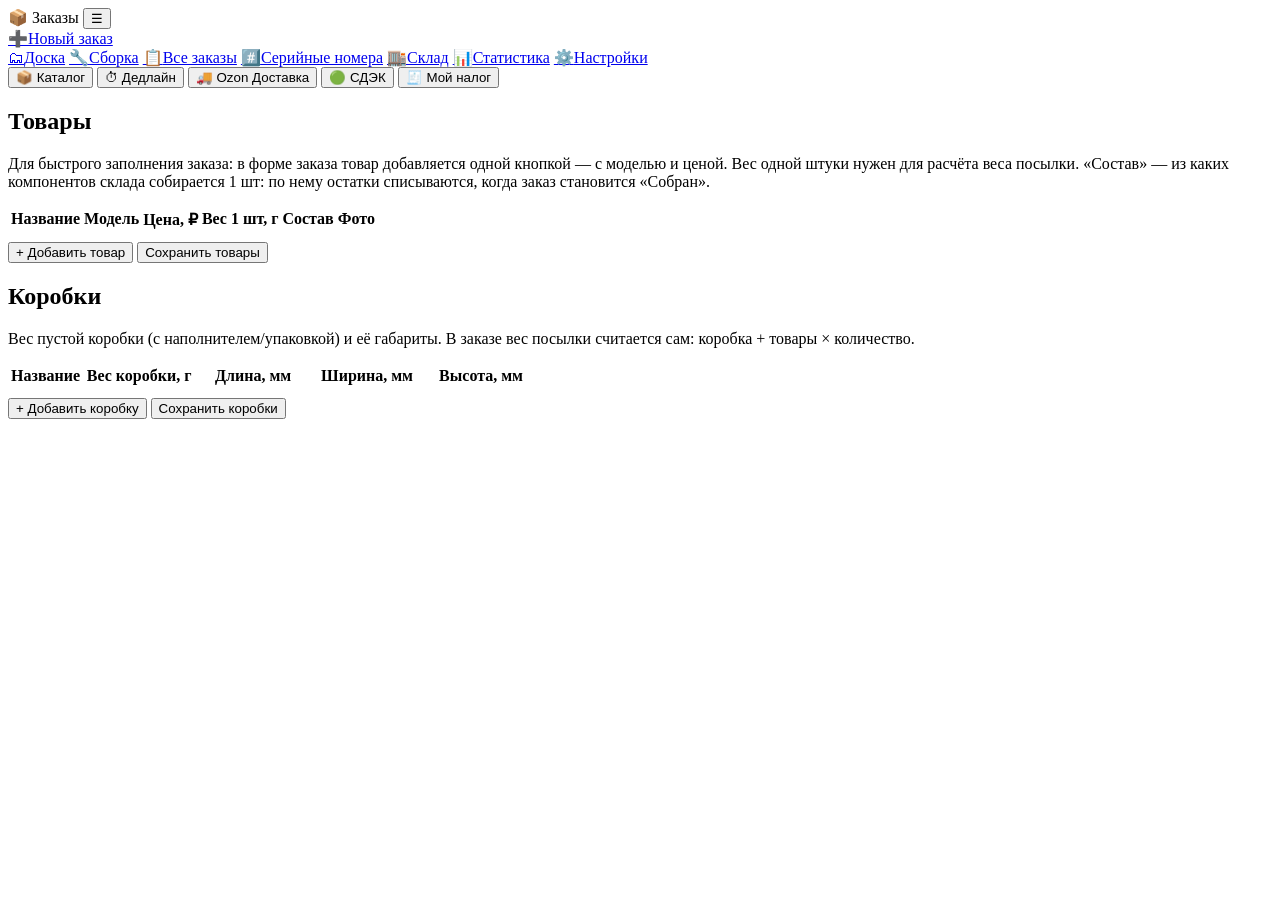
==== lab/public/settings.html @ 9946a9d1 "8" ====
<!DOCTYPE html>
<html lang="ru">
<head>
<meta charset="UTF-8">
<meta name="viewport" content="width=device-width, initial-scale=1.0">
<title>Настройки — Order Automation</title>
<link rel="stylesheet" href="/style.css">
<link rel="manifest" href="/manifest.webmanifest">
<meta name="theme-color" content="#171d2b">
</head>
<body>
<div class="layout">
<aside class="sidebar" id="sidebar">
  <div class="sidebar-top">
    <span class="brand">📦 Заказы</span>
    <button type="button" class="sidebar-toggle" id="sidebar-toggle" title="Свернуть/развернуть меню">☰</button>
  </div>
  <a href="/" class="new-order-btn"><span class="nav-icon">➕</span><span class="label">Новый заказ</span></a>
  <nav class="sidebar-nav">
    <a href="/board.html"><span class="nav-icon">🗂</span><span class="label">Доска</span></a>
    <a href="/assembly.html"><span class="nav-icon">🔧</span><span class="label">Сборка</span></a>
    <a href="/orders.html"><span class="nav-icon">📋</span><span class="label">Все заказы</span></a>
    <a href="/serials.html"><span class="nav-icon">#️⃣</span><span class="label">Серийные номера</span></a>
    <a href="/warehouse.html"><span class="nav-icon">🏬</span><span class="label">Склад</span></a>
    <a href="/stats.html"><span class="nav-icon">📊</span><span class="label">Статистика</span></a>
    <a href="/accounting.html" data-admin-only hidden><span class="nav-icon">💰</span><span class="label">Бухгалтерия</span></a>
    <a href="/settings.html" class="active"><span class="nav-icon">⚙️</span><span class="label">Настройки</span></a>
  </nav>
  <div class="sidebar-bottom" id="sidebar-user"></div>
</aside>
<main>
  <div class="settings-tabs" role="tablist">
    <button type="button" data-tab="catalog" class="active">📦 Каталог</button>
    <button type="button" data-tab="deadline">⏱ Дедлайн</button>
    <button type="button" data-tab="ozon">🚚 Ozon Доставка</button>
    <button type="button" data-tab="cdek">🟢 СДЭК</button>
    <button type="button" data-tab="npd">🧾 Мой налог</button>
    <button type="button" data-tab="users" hidden>👤 Пользователи</button>
  </div>

  <section data-panel="catalog">
  <div class="card">
    <h2>Товары</h2>
    <p class="muted">Для быстрого заполнения заказа: в форме заказа товар добавляется одной кнопкой — с моделью и ценой. Вес одной штуки нужен для расчёта веса посылки.
      «Состав» — из каких компонентов склада собирается 1 шт: по нему остатки списываются, когда заказ становится «Собран».</p>
    <table class="items-table" id="product-table">
      <thead>
        <tr>
          <th>Название</th>
          <th>Модель</th>
          <th>Цена, ₽</th>
          <th>Вес 1 шт, г</th>
          <th>Состав</th>
          <th>Фото</th>
          <th style="width:50px"></th>
        </tr>
      </thead>
      <tbody id="product-body"></tbody>
    </table>
    <div class="toolbar" style="margin-top:10px">
      <button type="button" class="secondary small" id="product-add">+ Добавить товар</button>
      <button type="button" id="product-save">Сохранить товары</button>
    </div>
  </div>

  <div class="card" style="margin-top:16px">
    <h2>Коробки</h2>
    <p class="muted">Вес пустой коробки (с наполнителем/упаковкой) и её габариты. В заказе вес посылки считается сам: коробка + товары × количество.</p>
    <table class="items-table" id="box-table">
      <thead>
        <tr>
          <th>Название</th>
          <th style="width:110px">Вес коробки, г</th>
          <th style="width:110px">Длина, мм</th>
          <th style="width:110px">Ширина, мм</th>
          <th style="width:110px">Высота, мм</th>
          <th style="width:50px"></th>
        </tr>
      </thead>
      <tbody id="box-body"></tbody>
    </table>
    <div class="toolbar" style="margin-top:10px">
      <button type="button" class="secondary small" id="box-add">+ Добавить коробку</button>
      <button type="button" id="box-save">Сохранить коробки</button>
    </div>
  </div>

  </section>

  <section data-panel="deadline" hidden>
  <div class="card">
    <h2>Дедлайн отправки</h2>
    <p class="muted">Сколько времени есть с момента создания заказа до переноса в «Отправлен». На доске, в списке и в заказе
      видно, сколько заказ уже висит и сколько осталось; просроченные подсвечиваются красным. 0 — без дедлайна (только счётчик времени).</p>
    <div class="grid-3" style="max-width:720px">
      <div class="field"><label>Заказы из CRM, часов</label><input id="deadline-crm" type="number" min="0" step="1"></div>
      <div class="field"><label>Заказы с сайта (с печатью), часов</label><input id="deadline-site" type="number" min="0" step="1"></div>
      <div class="field"><label>Предупреждать за, часов</label><input id="deadline-warn" type="number" min="0" step="1"></div>
    </div>
    <p class="muted" id="deadline-hint"></p>
    <div class="toolbar" style="margin-top:10px">
      <button type="button" id="deadline-save">Сохранить</button>
    </div>
  </div>
  </section>

  <section data-panel="ozon" hidden>
  <div class="card">
    <h2>Метод отгрузки</h2>
    <p class="muted">Выберите метод отгрузки, который уже создан в личном кабинете Ozon. Через него будут оформляться все отправления.</p>
    <div id="methods" class="muted">Загрузка…</div>
    <button type="button" class="secondary" id="reload-methods" style="margin-top:10px">Обновить список</button>
  </div>

  <div class="card" style="margin-top:16px">
    <h2>Сумма доставки</h2>
    <p class="muted">При «Рассчитать доставку» в заказ записывается стоимость доставки Ozon плюс страховка — процент от стоимости товаров.</p>
    <div class="toolbar">
      <div class="field" style="margin:0">
        <label>Страховка, % от стоимости товаров</label>
        <input id="insurance-percent" type="number" min="0" step="0.01" style="max-width:160px">
      </div>
      <button type="button" id="insurance-save" style="align-self:end">Сохранить</button>
    </div>
  </div>

  <div class="card" style="margin-top:16px">
    <h2>Подключение к Ozon</h2>
    <div id="creds-status" class="muted"></div>
    <div id="creds-form" hidden>
      <p class="muted">Client ID и Client Secret из личного кабинета Ozon:
        Настройки → Управление частными приложениями (<code>seller.ozon.ru/app/settings/private-apps</code>).
        Вводятся один раз.</p>
      <div class="grid-3">
        <div class="field">
          <label>Client ID</label>
          <input id="client-id" placeholder="Client ID">
        </div>
        <div class="field">
          <label>Client Secret</label>
          <input id="client-secret" type="password" placeholder="Client Secret">
        </div>
      </div>
      <button type="button" id="save-creds">Сохранить</button>
    </div>
    <button type="button" class="secondary" id="edit-creds" hidden>Изменить ключи</button>
  </div>
  </section>

  <section data-panel="cdek" hidden>
    <div class="card">
      <h2>ПВЗ отправки</h2>
      <p class="muted">Пункт СДЭК, куда вы относите посылки. Введите его адрес и выберите из списка.</p>
      <div id="cdek-sender-point" class="muted" style="margin-bottom:10px"></div>
      <div class="toolbar">
        <input id="cdek-sender-search" placeholder="Город, улица, дом — например: Москва, Ленина 5" style="flex:1">
        <button type="button" class="secondary" id="cdek-sender-find">Найти ПВЗ</button>
      </div>
      <div id="cdek-sender-results"></div>
    </div>

    <div class="card" style="margin-top:16px">
      <h2>Параметры отправки</h2>
      <div class="grid-3">
        <div class="field">
          <label>Тип заказа</label>
          <select id="cdek-order-type">
            <option value="2">Доставка (любой договор)</option>
            <option value="1">Интернет-магазин (договор с ИМ)</option>
          </select>
        </div>
        <div class="field">
          <label>Тариф до ПВЗ</label>
          <select id="cdek-tariff">
            <option value="136">136 — Посылка склад-склад</option>
            <option value="234">234 — Экономичная посылка склад-склад</option>
            <option value="483">483 — Экспресс склад-склад</option>
          </select>
        </div>
        <div class="field">
          <label>Тариф до постамата</label>
          <select id="cdek-tariff-postamat">
            <option value="368">368 — Посылка склад-постамат</option>
            <option value="378">378 — Экономичная посылка склад-постамат</option>
          </select>
        </div>
        <div class="field">
          <label>Отправитель (ФИО или компания)</label>
          <input id="cdek-sender-name" placeholder="Нужен для типа «Доставка»">
        </div>
        <div class="field">
          <label>Телефон отправителя</label>
          <input id="cdek-sender-phone" placeholder="+7 900 000-00-00">
        </div>
      </div>
      <p class="muted">Страховка СДЭК считается от стоимости товаров и входит в сумму расчёта — «Сумма доставки» в заказе заполняется полной суммой.</p>
      <button type="button" id="cdek-save-params">Сохранить</button>
    </div>

    <div class="card" style="margin-top:16px">
      <h2>Подключение к СДЭК</h2>
      <div id="cdek-creds-status" class="muted"></div>
      <div id="cdek-creds-form" hidden>
        <p class="muted">«Account» и «Secure password» из личного кабинета СДЭК: Интеграция → API. Вводятся один раз.</p>
        <div class="grid-3">
          <div class="field">
            <label>Account (client_id)</label>
            <input id="cdek-client-id">
          </div>
          <div class="field">
            <label>Secure password (client_secret)</label>
            <input id="cdek-client-secret" type="password">
          </div>
          <div class="field" style="align-self:end">
            <label><input type="checkbox" id="cdek-test-mode" style="width:auto;display:inline-block;margin-right:6px">Тестовый режим (api.edu.cdek.ru)</label>
          </div>
        </div>
        <button type="button" id="cdek-save-creds">Сохранить</button>
      </div>
      <button type="button" class="secondary" id="cdek-edit-creds" hidden>Изменить ключи</button>
    </div>

  </section>

  <section data-panel="npd" hidden>
    <div class="card">
      <h2>Вход в «Мой налог»</h2>
      <div id="npd-status" class="muted" style="margin-bottom:10px"></div>
      <div id="npd-login">
        <p class="muted">Нужен один раз: пароль не сохраняется, хранится только сессия. Вход — как на сайте lknpd.nalog.ru.</p>
        <div class="settings-tabs" style="margin-bottom:12px">
          <button type="button" class="active" data-npd-mode="password">По ИНН и паролю</button>
          <button type="button" data-npd-mode="sms">По СМС</button>
        </div>
        <div data-npd-form="password">
          <div class="grid-3">
            <div class="field"><label>ИНН</label><input id="npd-inn" inputmode="numeric" maxlength="12"></div>
            <div class="field"><label>Пароль от личного кабинета налогоплательщика</label><input id="npd-password" type="password"></div>
          </div>
          <button type="button" id="npd-login-password">Войти</button>
        </div>
        <div data-npd-form="sms" hidden>
          <div class="grid-3">
            <div class="field"><label>Телефон</label><input id="npd-phone" placeholder="+7 900 000-00-00"></div>
            <div class="field" id="npd-code-field" hidden><label>Код из СМС</label><input id="npd-code" inputmode="numeric" maxlength="6"></div>
          </div>
          <button type="button" id="npd-sms-start">Получить код</button>
          <button type="button" id="npd-sms-verify" hidden>Войти</button>
        </div>
      </div>
      <button type="button" class="secondary" id="npd-logout" hidden>Выйти из «Мой налог»</button>
    </div>

    <div class="card" style="margin-top:16px">
      <h2>Параметры чеков</h2>
      <div class="grid-3">
        <div class="field">
          <label>Способ оплаты в чеке</label>
          <select id="npd-payment-type">
            <option value="CASH">Наличные / перевод физлица (рекомендуется)</option>
            <option value="ACCOUNT">Безналичный на счёт (если ЛК отклонит — чек уйдёт как «Наличные»)</option>
          </select>
        </div>
        <div class="field" style="align-self:end">
          <label><input type="checkbox" id="npd-include-delivery" style="width:auto;display:inline-block;margin-right:6px">Доставка отдельной строкой в чеке</label>
        </div>
      </div>
      <div class="grid-2">
        <div class="field">
          <label>Строка товара в чеке</label>
          <input id="npd-item-template" placeholder="{товар} ({цвет}/{разъём}) - {кол-во} шт">
        </div>
        <div class="field">
          <label>Строка доставки в чеке</label>
          <input id="npd-delivery-template" placeholder="Доставка {служба}">
        </div>
      </div>
      <p class="muted">Подстановки: <code>{товар}</code> <code>{цвет}</code> <code>{разъём}</code> <code>{кол-во}</code> <code>{модель}</code> <code>{серийник}</code>, для доставки — <code>{служба}</code>.
        Название товара можно вписать своё, например «Электрический автолоадер ({цвет}/{разъём}) - {кол-во} шт».
        Сумма строки — цена × количество. Чек пробивается на доход от физического лица.</p>
      <button type="button" id="npd-save">Сохранить</button>
    </div>
  </section>

  <section data-panel="users" hidden>
  <div class="toolbar">
    <h2 style="margin:0">Сотрудники</h2>
    <div class="spacer"></div>
    <button type="button" id="add-user">+ Добавить сотрудника</button>
  </div>
  <div class="card">
    <table class="orders-table" id="table">
      <thead>
        <tr>
          <th>Логин</th>
          <th>Роль</th>
          <th>Создан</th>
          <th></th>
        </tr>
      </thead>
      <tbody id="tbody"></tbody>
    </table>
  </div>
  </section>
</main>
</div>
<script src="/app.js"></script>
<script>
// Вкладки настроек; активная запоминается в адресе (#catalog, #deadline, #ozon, #cdek, #npd, #users).
function showTab(name) {
  const btn = document.querySelector(`.settings-tabs [data-tab="${name}"]`);
  if (!btn || btn.hidden) name = 'catalog';
  document.querySelectorAll('.settings-tabs [data-tab]').forEach((b) => b.classList.toggle('active', b.dataset.tab === name));
  document.querySelectorAll('[data-panel]').forEach((p) => { p.hidden = p.dataset.panel !== name; });
}
document.querySelectorAll('.settings-tabs [data-tab]').forEach((b) => b.addEventListener('click', () => {
  history.replaceState(null, '', `#${b.dataset.tab}`);
  showTab(b.dataset.tab);
}));
showTab(location.hash.slice(1) || 'catalog');

// ---- Дедлайн отправки ----
const deadlineInputs = { crm_hours: 'deadline-crm', site_hours: 'deadline-site', warn_hours: 'deadline-warn' };

function renderDeadlineHint() {
  const h = (id) => Number(document.getElementById(id).value) || 0;
  const fmt = (hours) => (hours ? formatDuration(hours * 3600e3) : 'без срока');
  document.getElementById('deadline-hint').textContent =
    `CRM: ${fmt(h('deadline-crm'))} · сайт: ${fmt(h('deadline-site'))} · жёлтым — за ${fmt(h('deadline-warn'))} до срока`;
}

async function loadDeadline() {
  const d = await api('/api/settings/deadline');
  for (const [k, id] of Object.entries(deadlineInputs)) document.getElementById(id).value = d[k];
  renderDeadlineHint();
}

Object.values(deadlineInputs).forEach((id) => document.getElementById(id).addEventListener('input', renderDeadlineHint));

document.getElementById('deadline-save').addEventListener('click', async () => {
  const body = {};
  for (const [k, id] of Object.entries(deadlineInputs)) body[k] = document.getElementById(id).value.trim() || '0';
  try {
    await api('/api/settings/deadline', { method: 'PUT', body: JSON.stringify(body) });
    toast('Дедлайн сохранён', 'success');
    loadDeadline();
  } catch (err) {
    toast(err.message, 'error');
  }
});

loadDeadline().catch((err) => toast(err.message, 'error'));

// ---- Ozon Доставка ----
let settings = {};

function statusLabel(status) {
  return {
    unknown: 'неизвестно', forming: 'создаётся', active: 'активен', blocked: 'заблокирован',
    closed: 'закрыт', error: 'ошибка',
  }[status] || status || '—';
}

function escapeText(value) {
  const div = document.createElement('div');
  div.textContent = value == null ? '' : String(value);
  return div.innerHTML;
}

function renderCreds() {
  const connected = settings.client_id && settings.has_secret;
  document.getElementById('creds-status').innerHTML = connected
    ? `Подключено · Client ID: <code>${escapeText(settings.client_id)}</code>`
    : 'Ключи ещё не введены.';
  document.getElementById('creds-form').hidden = connected;
  document.getElementById('edit-creds').hidden = !connected;
  document.getElementById('client-id').value = settings.client_id || '';
}

async function loadSettings() {
  settings = await api('/api/ozon/settings');
  renderCreds();
}

async function selectMethod(id) {
  try {
    await api('/api/ozon/settings', { method: 'POST', body: JSON.stringify({ shipment_method_id: String(id) }) });
    settings.shipment_method_id = String(id);
    toast('Метод отгрузки выбран', 'success');
    loadMethods();
  } catch (err) {
    toast(err.message, 'error');
  }
}

async function loadMethods() {
  const wrap = document.getElementById('methods');
  if (!settings.client_id || !settings.has_secret) {
    wrap.innerHTML = '<span class="muted">Сначала введите ключи в блоке «Подключение к Ozon» ниже.</span>';
    return;
  }
  wrap.innerHTML = '<span class="muted">Загрузка…</span>';
  try {
    const { shipment_methods: all = [] } = await api('/api/ozon/shipment-methods');
    // Закрытые методы не нужны; выбранный показываем всегда, чтобы было видно, что он закрыт.
    const methods = all.filter((m) => m.status !== 'closed' || String(m.shipment_method_id) === String(settings.shipment_method_id));
    if (!methods.length) {
      wrap.innerHTML = '<span class="muted">В кабинете Ozon нет методов отгрузки.</span>';
      return;
    }
    wrap.innerHTML = '';
    methods.forEach((m) => {
      const selected = String(m.shipment_method_id) === String(settings.shipment_method_id);
      const row = el(`
        <div style="display:flex;align-items:center;gap:12px;padding:10px 0;border-bottom:1px solid var(--border)">
          <div style="flex:1">
            <div><strong>${escapeText(m.name || '—')}</strong> <span class="pill">${escapeText(statusLabel(m.status))}</span></div>
            <div class="muted" style="font-size:12px">${escapeText(m.full_address || '')}</div>
            <div class="muted" style="font-size:12px">ID: ${escapeText(m.shipment_method_id)}</div>
            ${m.error ? `<div style="color:var(--danger);font-size:12px">${escapeText(m.error)}</div>` : ''}
          </div>
          ${selected
            ? '<span style="color:var(--accent-2);white-space:nowrap">✓ Выбран</span>'
            : '<button type="button" class="secondary">Выбрать</button>'}
        </div>
      `);
      const btn = row.querySelector('button');
      if (btn) btn.addEventListener('click', () => selectMethod(m.shipment_method_id));
      wrap.appendChild(row);
    });
  } catch (err) {
    wrap.innerHTML = `<span style="color:var(--danger)">${escapeText(err.message)}</span>`;
  }
}

document.getElementById('reload-methods').addEventListener('click', loadMethods);

document.getElementById('edit-creds').addEventListener('click', () => {
  document.getElementById('creds-form').hidden = false;
  document.getElementById('edit-creds').hidden = true;
});

document.getElementById('save-creds').addEventListener('click', async () => {
  const clientId = document.getElementById('client-id').value.trim();
  const clientSecret = document.getElementById('client-secret').value.trim();
  if (!clientId || (!clientSecret && !settings.has_secret)) {
    toast('Заполните Client ID и Client Secret', 'error');
    return;
  }
  try {
    await api('/api/ozon/settings', {
      method: 'POST',
      body: JSON.stringify({ client_id: clientId, client_secret: clientSecret }),
    });
    document.getElementById('client-secret').value = '';
    toast('Ключи сохранены', 'success');
    await loadSettings();
    loadMethods();
  } catch (err) {
    toast(err.message, 'error');
  }
});

const boxBody = document.getElementById('box-body');

function addBoxRow(t = {}) {
  const row = el(`
    <tr>
      <td><input data-k="name" placeholder="Например: Лоадер ×1"></td>
      <td><input data-k="weight_g" type="number" min="1" step="1"></td>
      <td><input data-k="length_mm" type="number" min="1" step="1"></td>
      <td><input data-k="width_mm" type="number" min="1" step="1"></td>
      <td><input data-k="height_mm" type="number" min="1" step="1"></td>
      <td><button type="button" class="secondary small remove-item" title="Удалить">✕</button></td>
    </tr>
  `);
  for (const input of row.querySelectorAll('input')) input.value = t[input.dataset.k] ?? '';
  row.querySelector('button').addEventListener('click', () => row.remove());
  boxBody.appendChild(row);
}

async function loadBoxes() {
  const { templates } = await api('/api/catalog/boxes');
  boxBody.innerHTML = '';
  templates.forEach(addBoxRow);
  if (!templates.length) addBoxRow();
}

document.getElementById('box-add').addEventListener('click', () => addBoxRow());

document.getElementById('box-save').addEventListener('click', async () => {
  const templates = [...boxBody.querySelectorAll('tr')].map((row) => {
    const t = {};
    for (const input of row.querySelectorAll('input')) t[input.dataset.k] = input.value.trim();
    return t;
  }).filter((t) => t.name);
  const bad = templates.find((t) => ['weight_g', 'length_mm', 'width_mm', 'height_mm'].some((k) => !(Number(t[k]) >= 1)));
  if (bad) { toast(`Заполните вес и габариты коробки «${bad.name}»`, 'error'); return; }
  try {
    await api('/api/catalog/boxes', { method: 'PUT', body: JSON.stringify({ templates }) });
    toast('Коробки сохранены', 'success');
    loadBoxes();
  } catch (err) {
    toast(err.message, 'error');
  }
});

document.getElementById('insurance-save').addEventListener('click', async () => {
  try {
    await api('/api/ozon/settings', {
      method: 'POST',
      body: JSON.stringify({ insurance_percent: document.getElementById('insurance-percent').value.trim() || '0' }),
    });
    toast('Сохранено', 'success');
  } catch (err) {
    toast(err.message, 'error');
  }
});

loadSettings()
  .then(() => { document.getElementById('insurance-percent').value = settings.insurance_percent || ''; })
  .then(loadMethods)
  .catch((err) => toast(err.message, 'error'));
loadBoxes().catch((err) => toast(err.message, 'error'));

// ---- Каталог товаров ----
const productBody = document.getElementById('product-body');
let catalogModels = [];
let catalogColors = [];
let catalogConnectors = [];
let stockComponents = [];

function compositionLabel(list) {
  return list.length ? `🧩 ${list.length} поз.` : '🧩 Задать';
}

// Состав товара: компонент склада × количество на 1 шт; цвет/разъём — если строка только для такого варианта.
function openComposition(row) {
  const name = row.querySelector('[data-k="name"]').value.trim() || 'товар';
  const overlay = el(`<div class="modal-overlay"><div class="modal-box acc-modal" style="max-width:760px">
    <h3>Состав: ${escapeText(name)}</h3>
    <p class="muted acc-hint">Сколько каждого компонента уходит на 1 шт. Если компонент нужен только для определённого
      цвета или разъёма (например, пластик нужного цвета) — выберите его, иначе оставьте «любой».</p>
    <div id="comp-lines"></div>
    ${stockComponents.length
      ? '<button type="button" class="secondary small" id="comp-add">+ Компонент</button>'
      : '<p class="muted">На складе ещё нет компонентов — добавьте их на странице <a href="/warehouse.html">Склад</a>.</p>'}
    <div class="modal-actions acc-modal-actions">
      <div class="spacer"></div>
      <button type="button" class="secondary" data-close>Отмена</button>
      <button type="button" id="comp-ok">Готово</button>
    </div>
  </div></div>`);
  document.body.appendChild(overlay);
  const close = () => overlay.remove();
  overlay.addEventListener('click', (e) => { if (e.target === overlay) close(); });
  overlay.querySelector('[data-close]').addEventListener('click', close);
  const linesEl = overlay.querySelector('#comp-lines');
  const opts = (list, value, key, label, any) => [`<option value="">${any}</option>`, ...list.map((x) =>
    `<option value="${escapeText(x[key])}" ${String(x[key]) === String(value) ? 'selected' : ''}>${escapeText(x[label])}</option>`)].join('');
  const addLine = (c = {}) => {
    const line = el(`<div class="wh-comp-row">
      <select data-c="component_id">${opts(stockComponents, c.component_id, 'id', 'name', '— компонент —')}</select>
      <input data-c="qty" type="number" min="0" step="any" placeholder="кол-во" value="${c.qty ?? 1}">
      <select data-c="color" style="flex:0 1 140px">${opts(catalogColors, c.color, 'letter', 'shortLabel', 'цвет: любой')}</select>
      <select data-c="connector" style="flex:0 1 140px">${opts(catalogConnectors, c.connector, 'letter', 'label', 'разъём: любой')}</select>
      <button type="button" class="secondary small" title="Убрать">✕</button>
    </div>`);
    line.querySelector('button').addEventListener('click', () => line.remove());
    linesEl.appendChild(line);
  };
  (row._components || []).forEach(addLine);
  overlay.querySelector('#comp-add')?.addEventListener('click', () => addLine({}));
  if (!(row._components || []).length && stockComponents.length) addLine({});
  overlay.querySelector('#comp-ok').addEventListener('click', () => {
    row._components = [...linesEl.querySelectorAll('.wh-comp-row')].map((line) => {
      const c = {};
      for (const input of line.querySelectorAll('[data-c]')) c[input.dataset.c] = input.value;
      return { component_id: Number(c.component_id), qty: Number(String(c.qty).replace(',', '.')), color: c.color, connector: c.connector };
    }).filter((c) => c.component_id && c.qty > 0);
    row.querySelector('.comp-btn').textContent = compositionLabel(row._components);
    close();
    saveProducts('Состав сохранён'); // сразу в базу — иначе при переходе на другую страницу состав терялся
  });
}

// ---- Фото товара (показывает магазин TACLAB; первое — главное) ----
function photosLabel(list) {
  return list.length ? `📷 ${list.length}` : '📷 Добавить';
}

// Фото с камеры — 5–25 МБ: уменьшаем в браузере до 1600 px и сохраняем JPEG (без геометок EXIF).
function shrinkPhoto(file) {
  return new Promise((resolve, reject) => {
    const img = new Image();
    const url = URL.createObjectURL(file);
    img.onload = () => {
      const scale = Math.min(1, 1600 / Math.max(img.naturalWidth, img.naturalHeight));
      const canvas = document.createElement('canvas');
      canvas.width = Math.round(img.naturalWidth * scale);
      canvas.height = Math.round(img.naturalHeight * scale);
      canvas.getContext('2d').drawImage(img, 0, 0, canvas.width, canvas.height);
      URL.revokeObjectURL(url);
      const dataUrl = canvas.toDataURL('image/jpeg', 0.86);
      resolve(dataUrl.slice(dataUrl.indexOf(',') + 1));
    };
    img.onerror = () => {
      URL.revokeObjectURL(url);
      reject(new Error(`${file.name}: не картинка`));
    };
    img.src = url;
  });
}

function openPhotos(row) {
  const name = row.querySelector('[data-k="name"]').value.trim() || 'товар';
  const overlay = el(`<div class="modal-overlay"><div class="modal-box acc-modal" style="max-width:760px">
    <h3>Фото: ${escapeText(name)}</h3>
    <p class="muted acc-hint">Эти фото показывает магазин TACLAB. Первое — главное (на карточке в каталоге).
      Лучше всего — на тёмном фоне с боковым светом. Фото с камеры уменьшаются при загрузке.</p>
    <div id="photo-grid" style="display:flex;flex-wrap:wrap;gap:10px;margin:12px 0"></div>
    <label class="secondary small" style="display:inline-block;cursor:pointer">
      + Загрузить фото
      <input type="file" id="photo-input" accept="image/jpeg,image/png,image/webp" multiple style="display:none">
    </label>
    <span id="photo-status" class="muted" style="margin-left:10px"></span>
    <div class="modal-actions acc-modal-actions">
      <div class="spacer"></div>
      <button type="button" class="secondary" data-close>Отмена</button>
      <button type="button" id="photo-ok">Готово</button>
    </div>
  </div></div>`);
  document.body.appendChild(overlay);
  let photos = [...(row._photos || [])];
  const close = () => overlay.remove();
  overlay.addEventListener('click', (e) => { if (e.target === overlay) close(); });
  overlay.querySelector('[data-close]').addEventListener('click', close);
  const grid = overlay.querySelector('#photo-grid');
  const status = overlay.querySelector('#photo-status');
  const render = () => {
    grid.innerHTML = '';
    if (!photos.length) grid.appendChild(el('<p class="muted">Фото ещё нет.</p>'));
    photos.forEach((file, i) => {
      const card = el(`<div style="width:120px;display:flex;flex-direction:column;gap:4px">
        <img src="/api/catalog/photos/${encodeURIComponent(file)}" alt="" style="width:120px;height:120px;object-fit:cover;border-radius:6px;border:1px solid var(--border, #ddd)">
        <div style="display:flex;justify-content:space-between;font-size:12px">
          ${i === 0 ? '<span class="muted">главное</span>' : '<button type="button" class="secondary small" data-first>Главное</button>'}
          <button type="button" class="secondary small" data-remove title="Убрать">✕</button>
        </div>
      </div>`);
      card.querySelector('[data-first]')?.addEventListener('click', () => { photos = [file, ...photos.filter((f) => f !== file)]; render(); });
      card.querySelector('[data-remove]').addEventListener('click', () => { photos = photos.filter((f) => f !== file); render(); });
      grid.appendChild(card);
    });
  };
  render();
  overlay.querySelector('#photo-input').addEventListener('change', async (e) => {
    const files = [...e.target.files];
    e.target.value = '';
    for (const [i, file] of files.entries()) {
      status.textContent = `Загружаем ${i + 1} из ${files.length}…`;
      try {
        const dataBase64 = await shrinkPhoto(file);
        const { file: saved } = await api('/api/catalog/photos', {
          method: 'POST',
          body: JSON.stringify({ filename: 'photo.jpg', dataBase64 }),
        });
        photos.push(saved);
        render();
      } catch (err) {
        toast(err.message, 'error');
      }
    }
    status.textContent = '';
  });
  overlay.querySelector('#photo-ok').addEventListener('click', () => {
    row._photos = photos;
    row.querySelector('.photo-btn').textContent = photosLabel(photos);
    close();
    saveProducts('Фото сохранены'); // сразу в базу, как состав
  });
}

function addProductRow(t = {}) {
  const modelOptions = ['<option value="">—</option>', ...catalogModels.map((m) => `<option value="${m.id}">${escapeText(m.label)}</option>`)].join('');
  const row = el(`
    <tr>
      <td><input data-k="name" placeholder="Например: Электрический автолоадер"></td>
      <td><select data-k="model_id">${modelOptions}</select></td>
      <td><input data-k="price" type="number" min="0" step="0.01"></td>
      <td><input data-k="weight_g" type="number" min="0" step="1"></td>
      <td><button type="button" class="secondary small comp-btn" style="white-space:nowrap"></button></td>
      <td><button type="button" class="secondary small photo-btn" style="white-space:nowrap"></button></td>
      <td><button type="button" class="secondary small remove-item" title="Удалить">✕</button></td>
    </tr>
  `);
  for (const input of row.querySelectorAll('[data-k]')) input.value = t[input.dataset.k] ?? '';
  row._components = Array.isArray(t.components) ? t.components : [];
  const compBtn = row.querySelector('.comp-btn');
  compBtn.textContent = compositionLabel(row._components);
  compBtn.addEventListener('click', () => openComposition(row));
  row._photos = Array.isArray(t.photos) ? t.photos : [];
  const photoBtn = row.querySelector('.photo-btn');
  photoBtn.textContent = photosLabel(row._photos);
  photoBtn.addEventListener('click', () => openPhotos(row));
  row.querySelector('.remove-item').addEventListener('click', () => row.remove());
  productBody.appendChild(row);
}

async function loadProducts() {
  const [{ templates, components }, cat] = await Promise.all([api('/api/catalog/products'), api('/api/catalog')]);
  catalogModels = cat.models || [];
  catalogColors = cat.colors || [];
  catalogConnectors = cat.connectors || [];
  stockComponents = components || [];
  productBody.innerHTML = '';
  templates.forEach(addProductRow);
  if (!templates.length) addProductRow();
}

document.getElementById('product-add').addEventListener('click', () => addProductRow());

async function saveProducts(message = 'Товары сохранены') {
  const templates = [...productBody.querySelectorAll('tr')].map((row) => {
    const t = {};
    for (const input of row.querySelectorAll('[data-k]')) t[input.dataset.k] = input.value.trim();
    t.components = row._components || [];
    t.photos = row._photos || [];
    return t;
  }).filter((t) => t.name);
  try {
    await api('/api/catalog/products', { method: 'PUT', body: JSON.stringify({ templates }) });
    toast(message, 'success');
    loadProducts();
  } catch (err) {
    toast(err.message, 'error');
  }
}

document.getElementById('product-save').addEventListener('click', () => saveProducts());

loadProducts().catch((err) => toast(err.message, 'error'));

// ---- СДЭК ----
let cdekSettings = {};

function renderCdek() {
  const c = cdekSettings;
  const connected = c.client_id && c.has_secret;
  document.getElementById('cdek-creds-status').innerHTML = connected
    ? `Подключено · Account: <code>${escapeText(c.client_id)}</code>${c.test_mode ? ' · <strong>тестовый режим</strong>' : ''}`
    : 'Ключи ещё не введены.';
  document.getElementById('cdek-creds-form').hidden = connected;
  document.getElementById('cdek-edit-creds').hidden = !connected;
  document.getElementById('cdek-client-id').value = c.client_id || '';
  document.getElementById('cdek-test-mode').checked = !!c.test_mode;
  document.getElementById('cdek-order-type').value = c.order_type || '2';
  setSelectValue('cdek-tariff', c.tariff_code || '136');
  setSelectValue('cdek-tariff-postamat', c.tariff_postamat || '368');
  document.getElementById('cdek-sender-name').value = c.sender_name || '';
  document.getElementById('cdek-sender-phone').value = c.sender_phone || '';
  document.getElementById('cdek-sender-point').innerHTML = c.shipment_point?.code
    ? `Выбран: <strong>${escapeText(c.shipment_point.full_address)}</strong> (код ${escapeText(c.shipment_point.code)})`
    : 'ПВЗ отправки не выбран.';
}

// Тариф, которого нет в списке, добавляем как отдельный пункт.
function setSelectValue(id, value) {
  const sel = document.getElementById(id);
  if (![...sel.options].some((o) => o.value === String(value))) sel.appendChild(el(`<option value="${escapeText(value)}">${escapeText(value)}</option>`));
  sel.value = String(value);
}

async function loadCdek() {
  cdekSettings = await api('/api/cdek/settings');
  renderCdek();
}

async function saveCdek(data, message = 'Сохранено') {
  try {
    await api('/api/cdek/settings', { method: 'POST', body: JSON.stringify(data) });
    toast(message, 'success');
    await loadCdek();
  } catch (err) {
    toast(err.message, 'error');
  }
}

document.getElementById('cdek-edit-creds').addEventListener('click', () => {
  document.getElementById('cdek-creds-form').hidden = false;
  document.getElementById('cdek-edit-creds').hidden = true;
});

document.getElementById('cdek-save-creds').addEventListener('click', () => {
  const clientId = document.getElementById('cdek-client-id').value.trim();
  const clientSecret = document.getElementById('cdek-client-secret').value.trim();
  if (!clientId || (!clientSecret && !cdekSettings.has_secret)) { toast('Заполните Account и Secure password', 'error'); return; }
  document.getElementById('cdek-client-secret').value = '';
  saveCdek({ client_id: clientId, client_secret: clientSecret, test_mode: document.getElementById('cdek-test-mode').checked }, 'Ключи сохранены');
});

document.getElementById('cdek-save-params').addEventListener('click', () => saveCdek({
  order_type: document.getElementById('cdek-order-type').value,
  tariff_code: document.getElementById('cdek-tariff').value,
  tariff_postamat: document.getElementById('cdek-tariff-postamat').value,
  sender_name: document.getElementById('cdek-sender-name').value.trim(),
  sender_phone: document.getElementById('cdek-sender-phone').value.trim(),
}));

document.getElementById('cdek-sender-find').addEventListener('click', async () => {
  const wrap = document.getElementById('cdek-sender-results');
  const address = document.getElementById('cdek-sender-search').value.trim();
  if (!address) { toast('Введите адрес ПВЗ', 'error'); return; }
  wrap.innerHTML = '<div class="muted">Поиск…</div>';
  try {
    const { points } = await api('/api/cdek/points/find', { method: 'POST', body: JSON.stringify({ address, purpose: 'reception' }) });
    wrap.innerHTML = points.length ? '' : '<div class="muted">Ничего не найдено — проверьте город и улицу.</div>';
    points.forEach((p) => {
      const row = el(`
        <div style="display:flex;align-items:center;gap:12px;padding:8px 0;border-bottom:1px solid var(--border)">
          <div style="flex:1">
            <div>${escapeText(p.full_address)}</div>
            <div class="muted" style="font-size:12px">${escapeText([p.name, p.type, p.code, p.work_time].filter(Boolean).join(' · '))}</div>
          </div>
          <button type="button" class="secondary small">Выбрать</button>
        </div>
      `);
      row.querySelector('button').addEventListener('click', async () => {
        await saveCdek({ shipment_point: p }, 'ПВЗ отправки выбран');
        wrap.innerHTML = '';
      });
      wrap.appendChild(row);
    });
  } catch (err) {
    wrap.innerHTML = `<div style="color:var(--danger)">${escapeText(err.message)}</div>`;
  }
});

loadCdek().catch((err) => toast(err.message, 'error'));

// ---- Мой налог ----
let npdSettings = {};
let npdChallenge = '';

function renderNpd() {
  const c = npdSettings;
  document.getElementById('npd-status').innerHTML = c.connected
    ? `Подключено · ${escapeText(c.name || '')} · ИНН <code>${escapeText(c.inn)}</code>`
    : 'Не подключено.';
  document.getElementById('npd-login').hidden = c.connected;
  document.getElementById('npd-logout').hidden = !c.connected;
  document.getElementById('npd-payment-type').value = c.payment_type || 'CASH';
  document.getElementById('npd-include-delivery').checked = c.include_delivery !== false;
  document.getElementById('npd-item-template').value = c.item_template || '';
  document.getElementById('npd-delivery-template').value = c.delivery_template || '';
  if (c.inn && !document.getElementById('npd-inn').value) document.getElementById('npd-inn').value = c.inn;
}

async function loadNpd() {
  npdSettings = await api('/api/npd/settings');
  renderNpd();
}

document.querySelectorAll('[data-npd-mode]').forEach((btn) => btn.addEventListener('click', () => {
  document.querySelectorAll('[data-npd-mode]').forEach((b) => b.classList.toggle('active', b === btn));
  document.querySelectorAll('[data-npd-form]').forEach((f) => { f.hidden = f.dataset.npdForm !== btn.dataset.npdMode; });
}));

async function npdDo(path, body, message) {
  try {
    const result = await api(path, { method: 'POST', body: JSON.stringify(body || {}) });
    if (message) toast(message, 'success');
    await loadNpd();
    return result;
  } catch (err) {
    toast(err.message, 'error');
    return null;
  }
}

document.getElementById('npd-login-password').addEventListener('click', async () => {
  const inn = document.getElementById('npd-inn').value.trim();
  const password = document.getElementById('npd-password').value;
  if (!/^\d{12}$/.test(inn)) { toast('ИНН физлица — 12 цифр', 'error'); return; }
  const ok = await npdDo('/api/npd/login', { inn, password }, 'Вход выполнен');
  if (ok) document.getElementById('npd-password').value = '';
});

document.getElementById('npd-sms-start').addEventListener('click', async () => {
  const phone = document.getElementById('npd-phone').value.trim();
  try {
    const r = await api('/api/npd/sms/start', { method: 'POST', body: JSON.stringify({ phone }) });
    npdChallenge = r.challengeToken;
    document.getElementById('npd-code-field').hidden = false;
    document.getElementById('npd-sms-verify').hidden = false;
    toast('Код отправлен в СМС', 'success');
  } catch (err) {
    toast(err.message, 'error');
  }
});

document.getElementById('npd-sms-verify').addEventListener('click', () => npdDo('/api/npd/sms/verify', {
  phone: document.getElementById('npd-phone').value.trim(),
  code: document.getElementById('npd-code').value.trim(),
  challenge_token: npdChallenge,
}, 'Вход выполнен'));

document.getElementById('npd-logout').addEventListener('click', async () => {
  if (!(await confirmDialog('Выйти из «Мой налог»? Для новых чеков нужно будет войти снова.'))) return;
  npdDo('/api/npd/logout', {}, 'Вы вышли');
});

document.getElementById('npd-save').addEventListener('click', () => npdDo('/api/npd/settings', {
  payment_type: document.getElementById('npd-payment-type').value,
  include_delivery: document.getElementById('npd-include-delivery').checked,
  item_template: document.getElementById('npd-item-template').value,
  delivery_template: document.getElementById('npd-delivery-template').value,
}, 'Сохранено'));

loadNpd().catch((err) => toast(err.message, 'error'));

// ---- Пользователи ----
let me = null;

function userRow(u) {
  const row = el(`
    <tr>
      <td>${u.username}</td>
      <td>${u.role === 'admin' ? 'Администратор' : 'Сотрудник'}</td>
      <td>${new Date(u.created_at).toLocaleDateString('ru-RU')}</td>
      <td style="text-align:right">
        <button type="button" class="secondary small reset-pw">Сменить пароль</button>
        ${u.id !== me.id ? '<button type="button" class="danger small delete-user">Удалить</button>' : ''}
      </td>
    </tr>
  `);
  row.querySelector('.reset-pw').addEventListener('click', async () => {
    const password = prompt(`Новый пароль для «${u.username}» (минимум 6 символов):`);
    if (!password) return;
    try {
      await api(`/api/users/${u.id}`, { method: 'PATCH', body: JSON.stringify({ password }) });
      toast('Пароль обновлён', 'success');
    } catch (err) {
      toast(err.message, 'error');
    }
  });
  const deleteBtn = row.querySelector('.delete-user');
  if (deleteBtn) {
    deleteBtn.addEventListener('click', async () => {
      if (!(await confirmDialog(`Удалить пользователя «${u.username}»?`))) return;
      try {
        await api(`/api/users/${u.id}`, { method: 'DELETE' });
        row.remove();
        toast('Пользователь удалён', 'success');
      } catch (err) {
        toast(err.message, 'error');
      }
    });
  }
  return row;
}

async function loadUsers() {
  me = await api('/api/auth/me');
  if (me.role !== 'admin') return;
  document.querySelector('.settings-tabs [data-tab="users"]').hidden = false;
  const users = await api('/api/users');
  const tbody = document.getElementById('tbody');
  tbody.innerHTML = '';
  for (const u of users) tbody.appendChild(userRow(u));
}

document.getElementById('add-user').addEventListener('click', async () => {
  const username = prompt('Логин нового сотрудника:');
  if (!username) return;
  const password = prompt('Пароль (минимум 6 символов):');
  if (!password) return;
  const isAdmin = confirmDialog ? await confirmDialog(`Дать «${username}» права администратора?`, { okLabel: 'Да, админ', danger: false }) : false;
  try {
    await api('/api/users', {
      method: 'POST',
      body: JSON.stringify({ username, password, role: isAdmin ? 'admin' : 'employee' }),
    });
    toast('Сотрудник добавлен', 'success');
    loadUsers();
  } catch (err) {
    toast(err.message, 'error');
  }
});

loadUsers().then(() => showTab(location.hash.slice(1) || 'catalog')).catch(() => {});
</script>
</body>
</html>
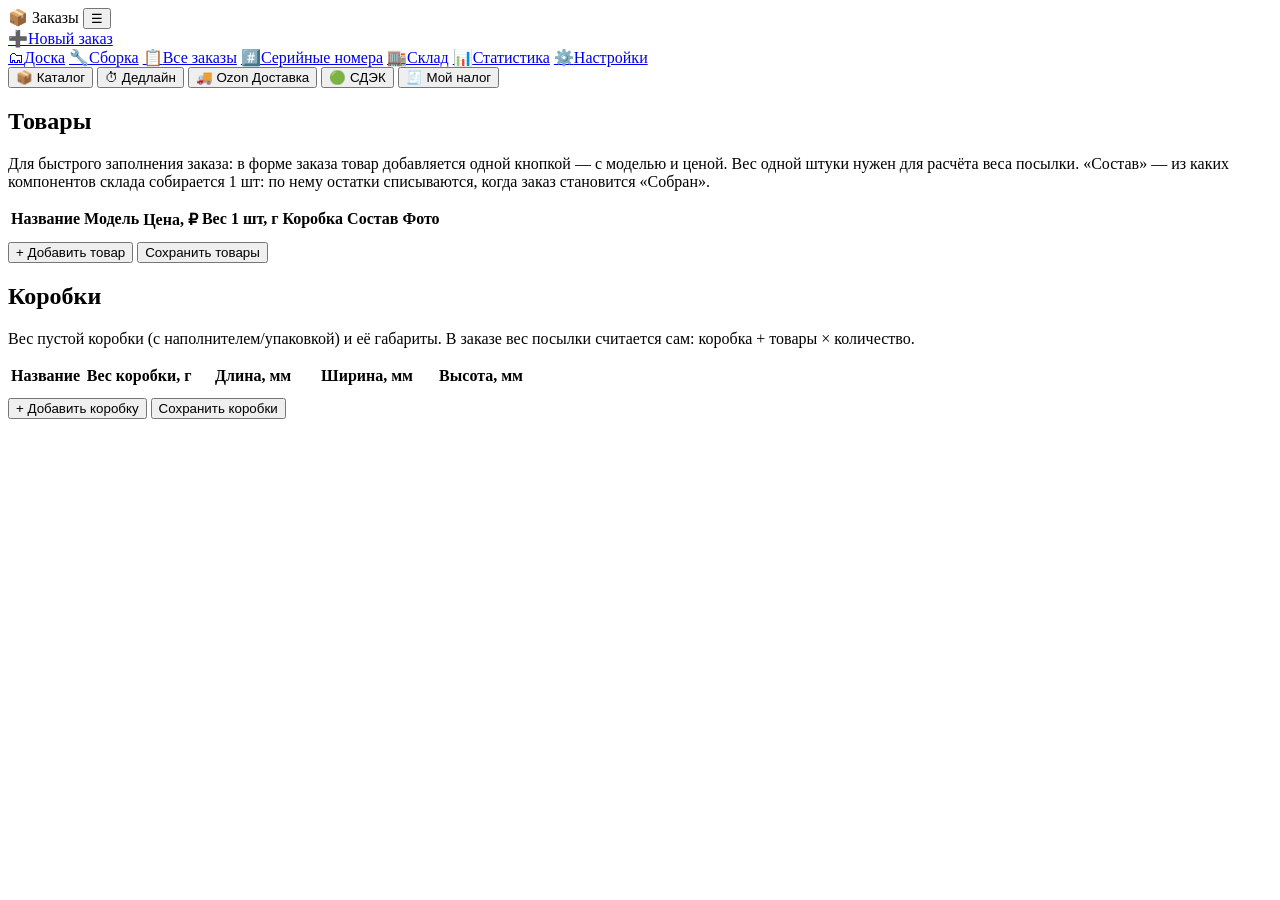
==== commit 94e8f9be: "17: стандартная коробка товара в CRM, размер по количеству, до 10 шт в заказе Co-Authored-By: Claude" ====
--- a/lab/public/settings.html
+++ b/lab/public/settings.html
@@ -50,6 +50,7 @@
           <th>Модель</th>
           <th>Цена, ₽</th>
           <th>Вес 1 шт, г</th>
+          <th title="Коробка на 1 шт. На несколько штук она увеличивается сама: 2–4 шт — длина и ширина ×2, 5–8 — длина ×4 и ширина ×2, 9–10 — длина ×5 и ширина ×2.">Коробка</th>
           <th>Состав</th>
           <th>Фото</th>
           <th style="width:50px"></th>
@@ -500,6 +501,7 @@
     await api('/api/catalog/boxes', { method: 'PUT', body: JSON.stringify({ templates }) });
     toast('Коробки сохранены', 'success');
     loadBoxes();
+    loadProducts().catch((err) => toast(err.message, 'error'));
   } catch (err) {
     toast(err.message, 'error');
   }
@@ -626,15 +628,21 @@
     <span id="photo-status" class="muted" style="margin-left:10px"></span>
     <div class="modal-actions acc-modal-actions">
       <div class="spacer"></div>
-      <button type="button" class="secondary" data-close>Отмена</button>
       <button type="button" id="photo-ok">Готово</button>
     </div>
   </div></div>`);
   document.body.appendChild(overlay);
   let photos = [...(row._photos || [])];
-  const close = () => overlay.remove();
+  const initial = JSON.stringify(photos);
+  // Любое закрытие сохраняет: раньше клик мимо окна молча терял выбранное главное фото и загрузки.
+  const close = () => {
+    overlay.remove();
+    if (JSON.stringify(photos) === initial) return;
+    row._photos = photos;
+    row.querySelector('.photo-btn').textContent = photosLabel(photos);
+    saveProducts('Фото сохранены'); // сразу в базу, как состав
+  };
   overlay.addEventListener('click', (e) => { if (e.target === overlay) close(); });
-  overlay.querySelector('[data-close]').addEventListener('click', close);
   const grid = overlay.querySelector('#photo-grid');
   const status = overlay.querySelector('#photo-status');
   const render = () => {
@@ -673,12 +681,7 @@
     }
     status.textContent = '';
   });
-  overlay.querySelector('#photo-ok').addEventListener('click', () => {
-    row._photos = photos;
-    row.querySelector('.photo-btn').textContent = photosLabel(photos);
-    close();
-    saveProducts('Фото сохранены'); // сразу в базу, как состав
-  });
+  overlay.querySelector('#photo-ok').addEventListener('click', close);
 }
 
 function addProductRow(t = {}) {
@@ -689,6 +692,7 @@
       <td><select data-k="model_id">${modelOptions}</select></td>
       <td><input data-k="price" type="number" min="0" step="0.01"></td>
       <td><input data-k="weight_g" type="number" min="0" step="1"></td>
+      <td><select data-k="box">${boxOptions(t.box)}</select></td>
       <td><button type="button" class="secondary small comp-btn" style="white-space:nowrap"></button></td>
       <td><button type="button" class="secondary small photo-btn" style="white-space:nowrap"></button></td>
       <td><button type="button" class="secondary small remove-item" title="Удалить">✕</button></td>
@@ -707,8 +711,18 @@
   productBody.appendChild(row);
 }
 
+// Коробки из таблицы выше (по названию); коробка, которой уже нет, остаётся видна, пока её не сменят.
+let productBoxNames = [];
+function boxOptions(current = '') {
+  const names = current && !productBoxNames.includes(current) ? [...productBoxNames, current] : productBoxNames;
+  return ['<option value="">—</option>', ...names.map((n) => `<option value="${escapeText(n)}">${escapeText(n)}</option>`)].join('');
+}
+
 async function loadProducts() {
-  const [{ templates, components }, cat] = await Promise.all([api('/api/catalog/products'), api('/api/catalog')]);
+  const [{ templates, components }, cat, boxes] = await Promise.all([
+    api('/api/catalog/products'), api('/api/catalog'), api('/api/catalog/boxes'),
+  ]);
+  productBoxNames = (boxes.templates || []).map((b) => b.name);
   catalogModels = cat.models || [];
   catalogColors = cat.colors || [];
   catalogConnectors = cat.connectors || [];
